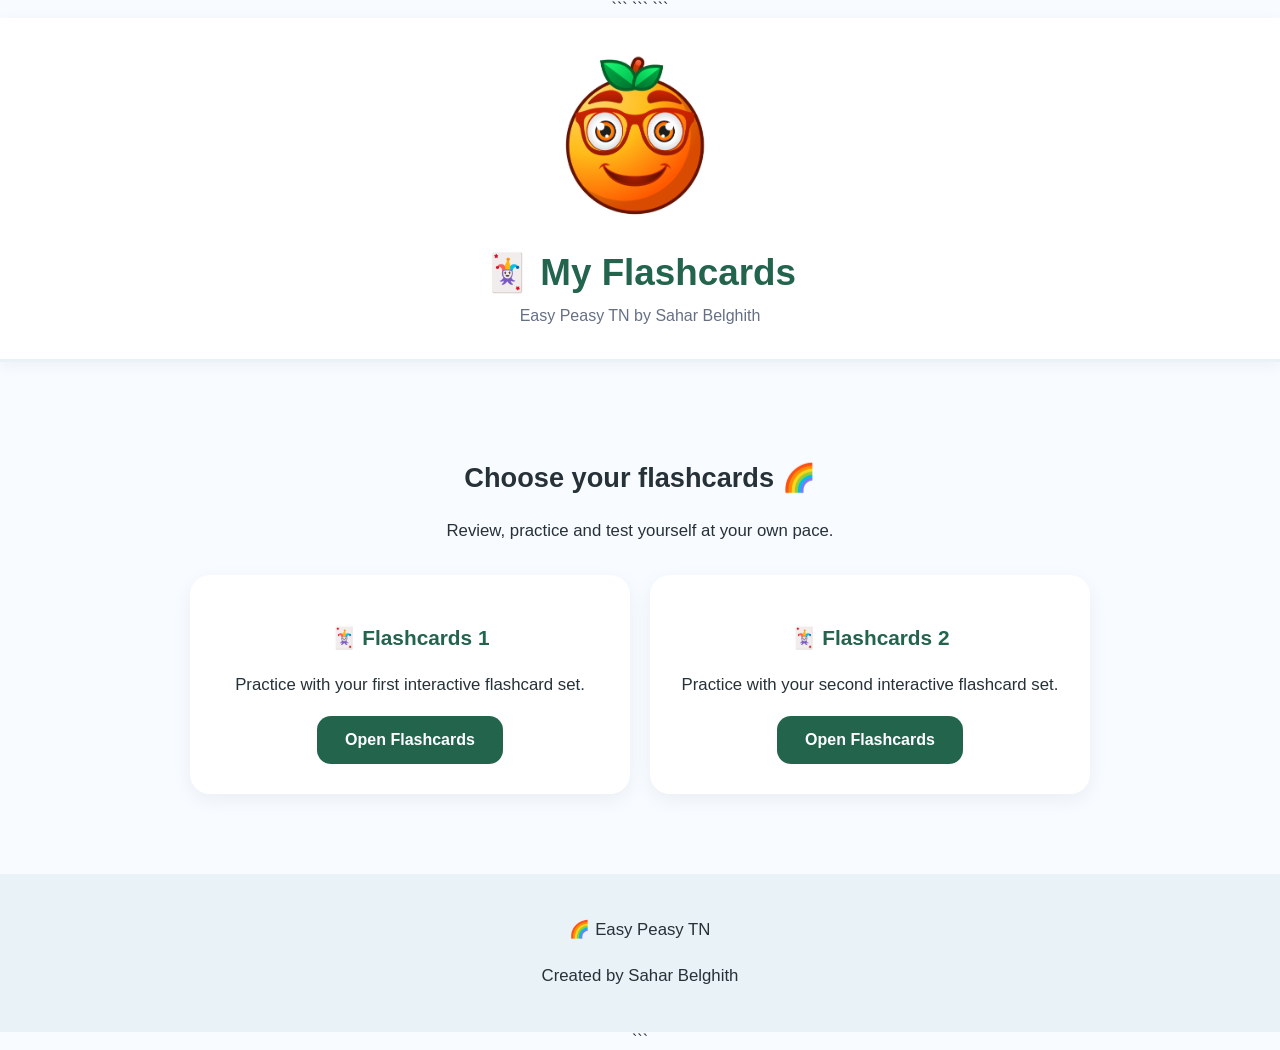
==== flashcards.html @ f5766aa5 "Add initial flashcards HTML structure" ====
<!DOCTYPE html>

<html lang="en">

<head>
    <meta charset="UTF-8">
    <meta name="viewport" content="width=device-width, initial-scale=1.0">

```
<title>Flashcards | Easy Peasy TN</title>

<link rel="stylesheet" href="css/style.css">
```

</head>

<body>

```
<header>

    <a href="index.html">
        <img
            src="easy peasy logo.png"
            alt="Easy Peasy TN Logo"
            width="180"
        >
    </a>

    <h1>🃏 My Flashcards</h1>

    <p>Easy Peasy TN by Sahar Belghith</p>

</header>


<main>

    <h2>Choose your flashcards 🌈</h2>

    <p>
        Review, practice and test yourself at your own pace.
    </p>


    <div class="cards">

        <div class="card">

            <h3>🃏 Flashcards 1</h3>

            <p>
                Practice with your first interactive flashcard set.
            </p>

            <a href="flashcards/flashcards-1.html" class="main-button">
                Open Flashcards
            </a>

        </div>


        <div class="card">

            <h3>🃏 Flashcards 2</h3>

            <p>
                Practice with your second interactive flashcard set.
            </p>

            <a href="flashcards/flashcards-2.html" class="main-button">
                Open Flashcards
            </a>

        </div>

    </div>

</main>


<footer>

    <p>🌈 Easy Peasy TN</p>

    <p>Created by Sahar Belghith</p>

</footer>
```

</body>

</html>
---- css/style.css ----
/* ==============================
   EASY PEASY TN - BASIC DESIGN
   ============================== */

/* General page */
body {
    font-family: Arial, sans-serif;
    margin: 0;
    padding: 0;
    background-color: #f8fbff;
    color: #263238;
    text-align: center;
}

/* Header */
header {
    background-color: #ffffff;
    padding: 25px 20px;
    border-bottom: 3px solid #e9f2f7;
    box-shadow: 0 3px 15px rgba(0, 0, 0, 0.05);
}

header h1 {
    color: #23644c;
    font-size: 2.3rem;
    margin: 8px 0;
}

header p {
    color: #667085;
    margin: 5px 0;
    font-size: 1rem;
}

header img {
    display: block;
    margin: 0 auto 10px;
    max-width: 160px;
    height: auto;
    transition: 0.2s ease;
}

header img:hover {
    transform: scale(1.05);
}

/* Logo */
header img {
    display: block;
    margin: 0 auto 15px;
    max-width: 180px;
    height: auto;
}

/* Main content */
main {
    max-width: 900px;
    margin: 40px auto;
    padding: 20px;
}

/* Titles */
h1 {
    margin: 10px 0;
    font-size: 2.2rem;
}

h2 {
    margin-top: 40px;
    font-size: 1.7rem;
}

/* Paragraphs */
p {
    font-size: 1.05rem;
    line-height: 1.7;
}

/* Links */
a {
    color: #23644c;
    text-decoration: none;
    font-weight: bold;
}

a:hover {
    text-decoration: underline;
}

/* Access button */
button {
    margin-top: 20px;
    padding: 14px 28px;
    border: none;
    border-radius: 12px;
    background-color: #23644c;
    color: white;
    font-size: 1rem;
    font-weight: bold;
    cursor: pointer;
}

button:hover {
    transform: scale(1.03);
}

/* Footer */
footer {
    margin-top: 60px;
    padding: 25px;
    background-color: #e9f2f7;
}
/* ==============================
   NAVIGATION BAR
   ============================== */

nav {
    display: flex;
    justify-content: center;
    align-items: center;
    gap: 12px;
    flex-wrap: wrap;
    margin-top: 25px;
}

nav a {
    display: inline-block;
    padding: 10px 16px;
    border-radius: 12px;
    background-color: #e9f2f7;
    color: #23644c;
    text-decoration: none;
    font-weight: bold;
    transition: 0.2s ease;
}

nav a:hover {
    background-color: #23644c;
    color: white;
    transform: translateY(-2px);
}
/* ==============================
   WELCOME PAGE
   ============================== */

.hero {
    background: linear-gradient(135deg, #e9f2f7, #ffffff);
    border-radius: 25px;
    padding: 60px 30px;
    margin-bottom: 50px;
    box-shadow: 0 8px 25px rgba(0, 0, 0, 0.08);
}

.welcome-text {
    color: #23644c;
    font-weight: bold;
    font-size: 1rem;
}

.hero h2 {
    font-size: 2.7rem;
    margin: 15px 0;
}

.hero-description {
    max-width: 700px;
    margin: 0 auto 30px;
    font-size: 1.15rem;
}

.main-button {
    display: inline-block;
    background-color: #23644c;
    color: white;
    padding: 15px 28px;
    border-radius: 14px;
    font-weight: bold;
    text-decoration: none;
    transition: 0.2s ease;
}

.main-button:hover {
    transform: translateY(-3px);
    text-decoration: none;
}


/* ==============================
   ABOUT SECTION
   ============================== */

.about {
    background-color: white;
    border-radius: 20px;
    padding: 35px;
    margin-bottom: 50px;
    box-shadow: 0 6px 20px rgba(0, 0, 0, 0.06);
}


/* ==============================
   LEARNING CARDS
   ============================== */

.learning-space {
    margin-bottom: 50px;
}

.cards {
    display: grid;
    grid-template-columns: repeat(2, 1fr);
    gap: 20px;
    margin-top: 30px;
}

.card {
    background-color: white;
    padding: 30px;
    border-radius: 20px;
    box-shadow: 0 6px 20px rgba(0, 0, 0, 0.06);
    transition: 0.2s ease;
}

.card:hover {
    transform: translateY(-5px);
}

.card-icon {
    font-size: 2.5rem;
}

.card h3 {
    color: #23644c;
    font-size: 1.3rem;
}


/* ==============================
   CONTACT SECTION
   ============================== */

.connect {
    background-color: #e9f2f7;
    border-radius: 20px;
    padding: 35px;
    margin-bottom: 30px;
}

.connect p {
    display: inline-block;
    margin: 10px 15px;
}


/* ==============================
   MOBILE
   ============================== */

@media (max-width: 700px) {

    main {
        margin: 20px auto;
        padding: 15px;
    }

    .hero {
        padding: 40px 20px;
    }

    .hero h2 {
        font-size: 2rem;
    }

    .cards {
        grid-template-columns: 1fr;
    }

    .connect p {
        display: block;
    }

}
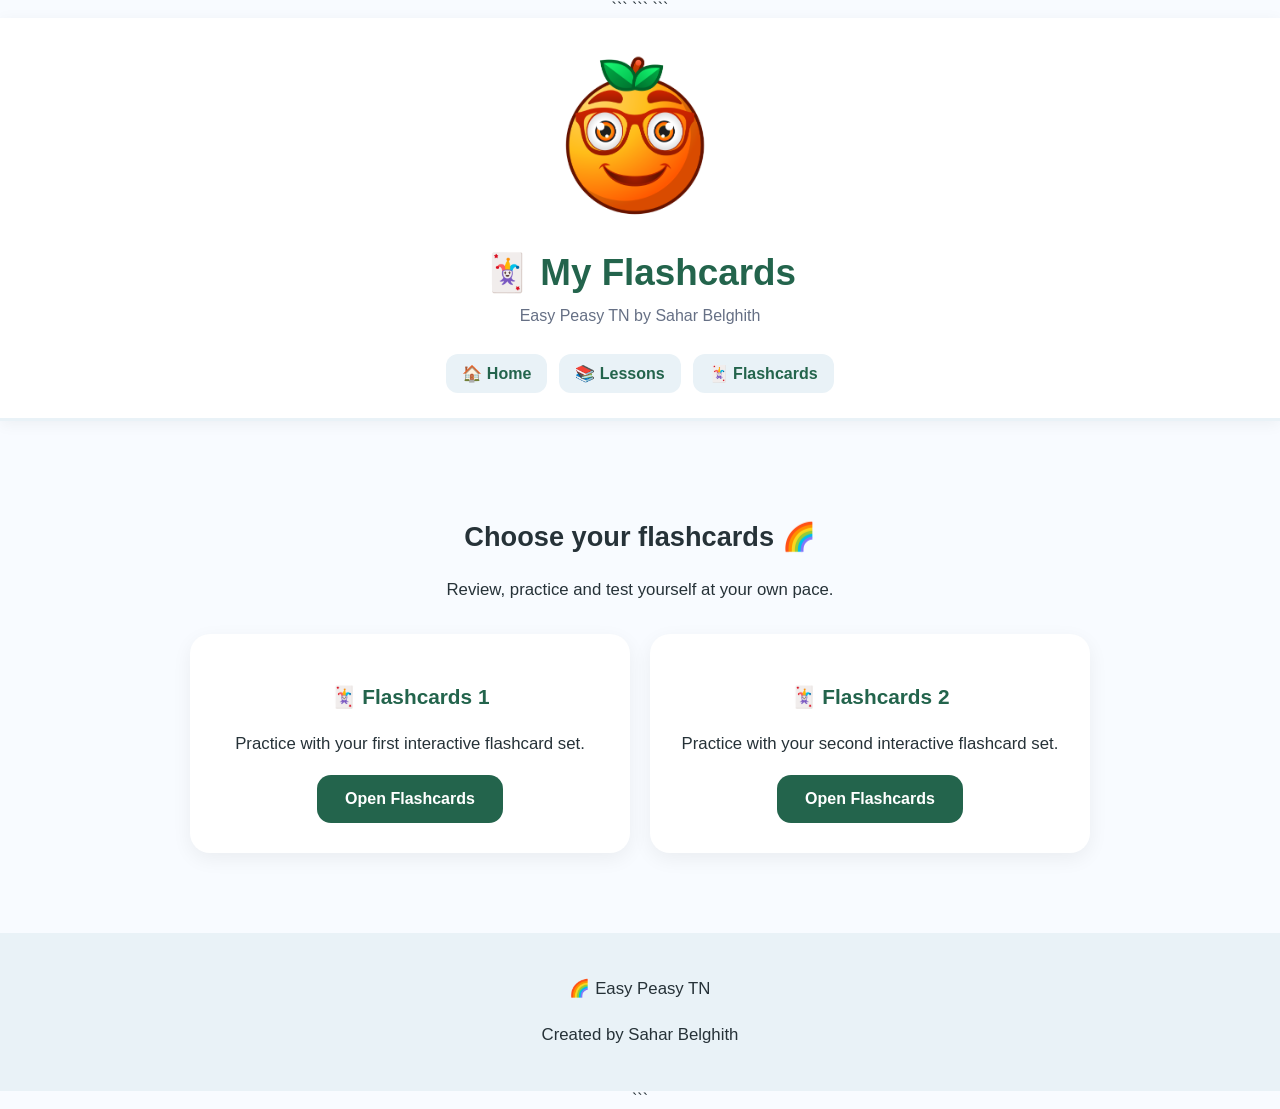
==== commit 164039bd: "Add navigation links to flashcards.html" ====
--- a/flashcards.html
+++ b/flashcards.html
@@ -30,6 +30,11 @@
     <h1>🃏 My Flashcards</h1>
 
     <p>Easy Peasy TN by Sahar Belghith</p>
+    <nav>
+    <a href="index.html">🏠 Home</a>
+    <a href="lessons.html">📚 Lessons</a>
+    <a href="flashcards.html">🃏 Flashcards</a>
+</nav>
 
 </header>
 
